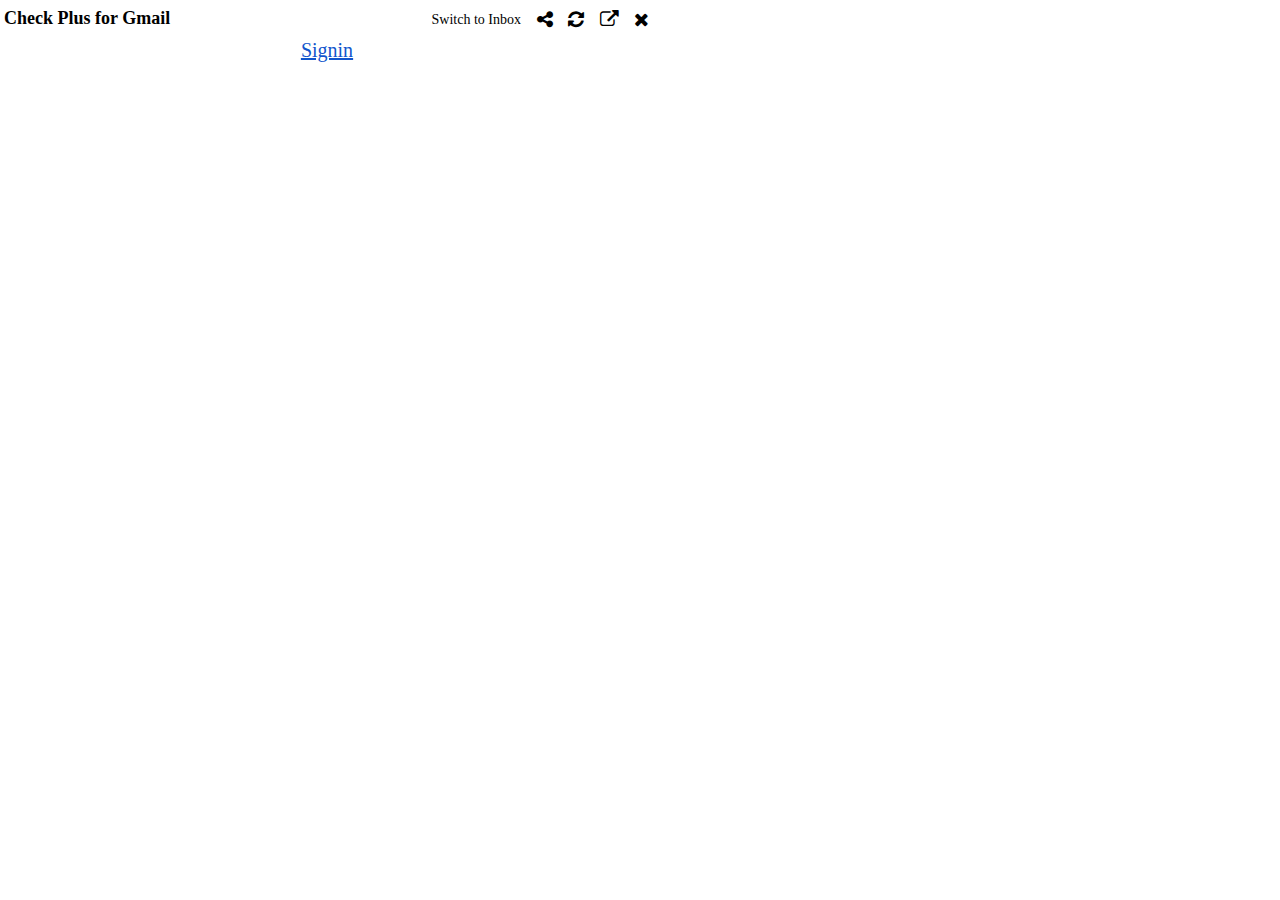
==== CheckEmail/index.html @ 22c5bc47 "List emails" ====
<!DOCTYPE html>
<html>
<head>
<title>Check Gmail</title>
<link rel="stylesheet" type="text/css" href="css/font-awesome.min.css">
<link rel="stylesheet" type="text/css" href="css/style.css">
</head>
<body>
<div id="header">
	<div class="header-left">
		<i class="icon-email"></i>
		<span>Check Plus for Gmail</span>
	</div>
	<div class="header-right">
		<span>Switch to Inbox</span>
		<i class="fa fa-share-alt fa-lg"></i>
		<i class="fa fa-refresh fa-lg"></i>
		<i class="fa fa-external-link fa-lg btn-open-gmail"></i>
		<i class="fa fa-times fa-lg btn-close"></i>
	</div>
</div>
<div id="inbox">Inbox</div>
<div id="listMail"></div>

</body>
<script src="js/jquery.min.js"></script>
<script src="js/app.js"></script>
</html>
---- CheckEmail/css/style.css ----
body {
	width: 650px;
/*	height: 300px;
*/	font-size: 14px;
	margin: 8px 2px;
}
i {
	cursor: pointer;
}
ul, li {
	list-style: none;
}
p {
	margin: 0 0 5px 0;
}
#header {
	margin: 0px 0px 10px 2px;
}
.header-left {
	font-size: 18px;
	font-weight: bold;
	display: inline-block;
	width: 54%;
}
.header-right {
	display: inline-block;
	width: 45%;
	text-align: right;
}
.header-right i {
	margin-left: 12px;
}
#inbox {
  border: 1px solid #ccc;
  margin: 0 2px;
  text-align: center;
  font-size: 11px;
  cursor: pointer;
  background-image: -webkit-gradient(linear, left top, left bottom, from(#fafafa), to(#f3f3f3));
}
#inbox:hover {
	background-image: -webkit-gradient(linear, left top, left bottom, from(#f3f3f3), to(#fafafa));
}
#listMail ul {
	padding: 0 2px;
	margin: 0;
}
#listMail li {
	border: 1px solid #cccccc;
	border-top: none;
	padding: 5px 10px;
	cursor: pointer;
}
#listMail li .name-author {
	font-weight: bold;
}
#listMail li .summary {
	color: #A1A1A1;
}
#btn-signin {
	text-align: center;
	font-size: 20px;
	color: #15c;
	display: block;
}
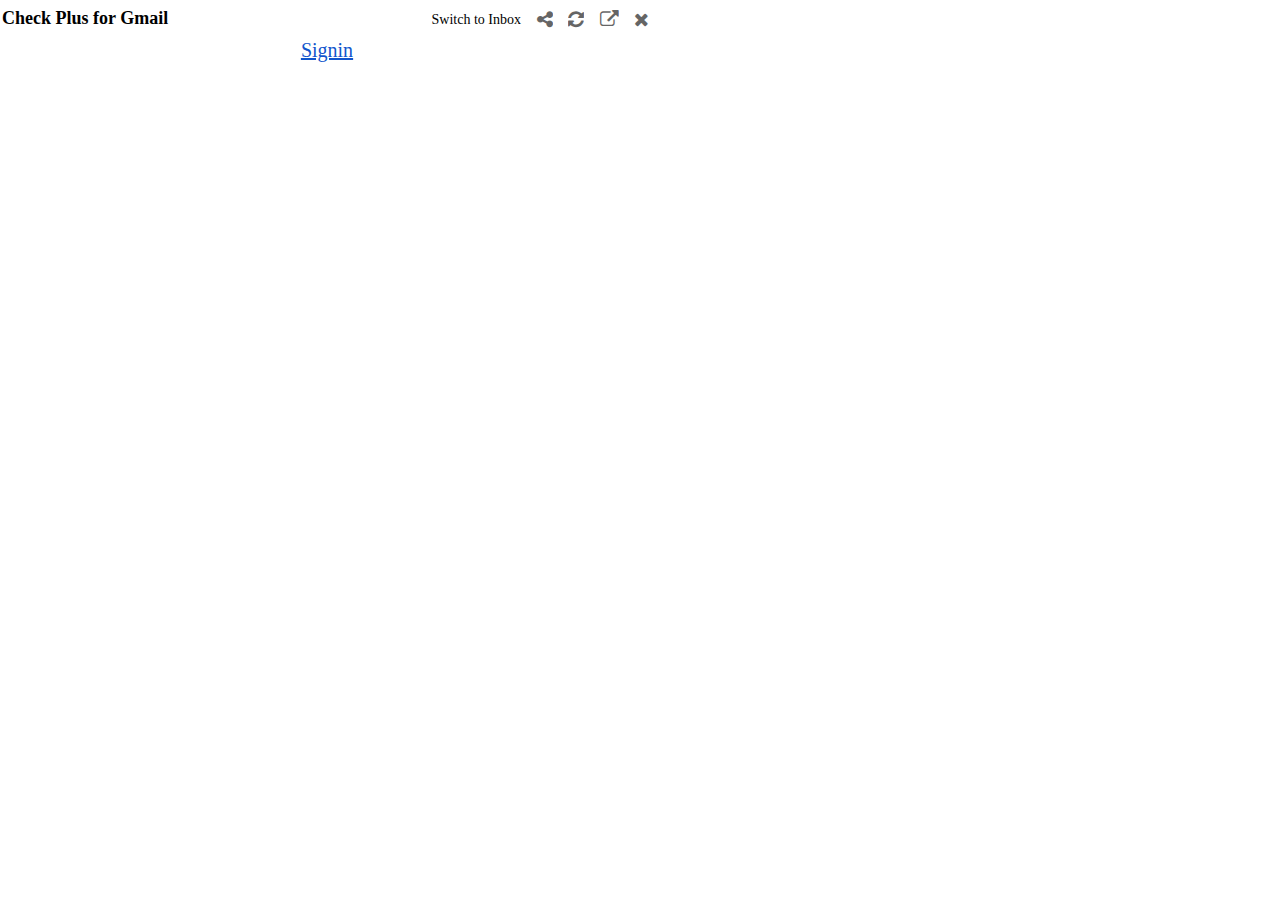
==== commit 03e2ccb5: "Change createTab function" ====
--- a/CheckEmail/index.html
+++ b/CheckEmail/index.html
@@ -6,6 +6,7 @@
 <link rel="stylesheet" type="text/css" href="css/style.css">
 </head>
 <body>
+<span id="alert">Loading...</span>
 <div id="header">
 	<div class="header-left">
 		<i class="icon-email"></i>
@@ -14,10 +15,13 @@
 	<div class="header-right">
 		<span>Switch to Inbox</span>
 		<i class="fa fa-share-alt fa-lg"></i>
-		<i class="fa fa-refresh fa-lg"></i>
+		<i class="fa fa-refresh fa-lg btn-reload"></i>
 		<i class="fa fa-external-link fa-lg btn-open-gmail"></i>
 		<i class="fa fa-times fa-lg btn-close"></i>
 	</div>
+</div>
+<div id="informationPersonal">
+	<p class="myEmailName"></p>
 </div>
 <div id="inbox">Inbox</div>
 <div id="listMail"></div>
--- a/CheckEmail/css/style.css
+++ b/CheckEmail/css/style.css
@@ -6,15 +6,22 @@
 }
 i {
 	cursor: pointer;
+	opacity: 0.6;
 }
-ul, li {
-	list-style: none;
+i:hover {
+	opacity: 1;
 }
 p {
-	margin: 0 0 5px 0;
+	margin: 5px 0;
+}
+#alert {
+	display: none;
+	position: absolute;
+	top: 0;
+	left: 50%;
 }
 #header {
-	margin: 0px 0px 10px 2px;
+	margin-bottom: 10px;
 }
 .header-left {
 	font-size: 18px;
@@ -32,7 +39,7 @@
 }
 #inbox {
   border: 1px solid #ccc;
-  margin: 0 2px;
+  /* margin: 0 2px; */
   text-align: center;
   font-size: 11px;
   cursor: pointer;
@@ -42,7 +49,7 @@
 	background-image: -webkit-gradient(linear, left top, left bottom, from(#f3f3f3), to(#fafafa));
 }
 #listMail ul {
-	padding: 0 2px;
+	padding: 0;
 	margin: 0;
 }
 #listMail li {
@@ -62,4 +69,23 @@
 	font-size: 20px;
 	color: #15c;
 	display: block;
-}+}
+#informationPersonal {
+	background-image: -webkit-gradient(linear, left top, left bottom, from(#fafafa), to(#f3f3f3));
+	border: 1px solid #cccccc;
+	border-bottom: none;
+	padding: 8px 10px;
+}
+#informationPersonal:hover {
+	background-image: -webkit-gradient(linear, left top, left bottom, from(#f3f3f3), to(#fafafa));
+	cursor: pointer;
+}
+.myEmailName {
+	margin: 0;
+	font-weight: bold;
+}
+
+
+
+
+
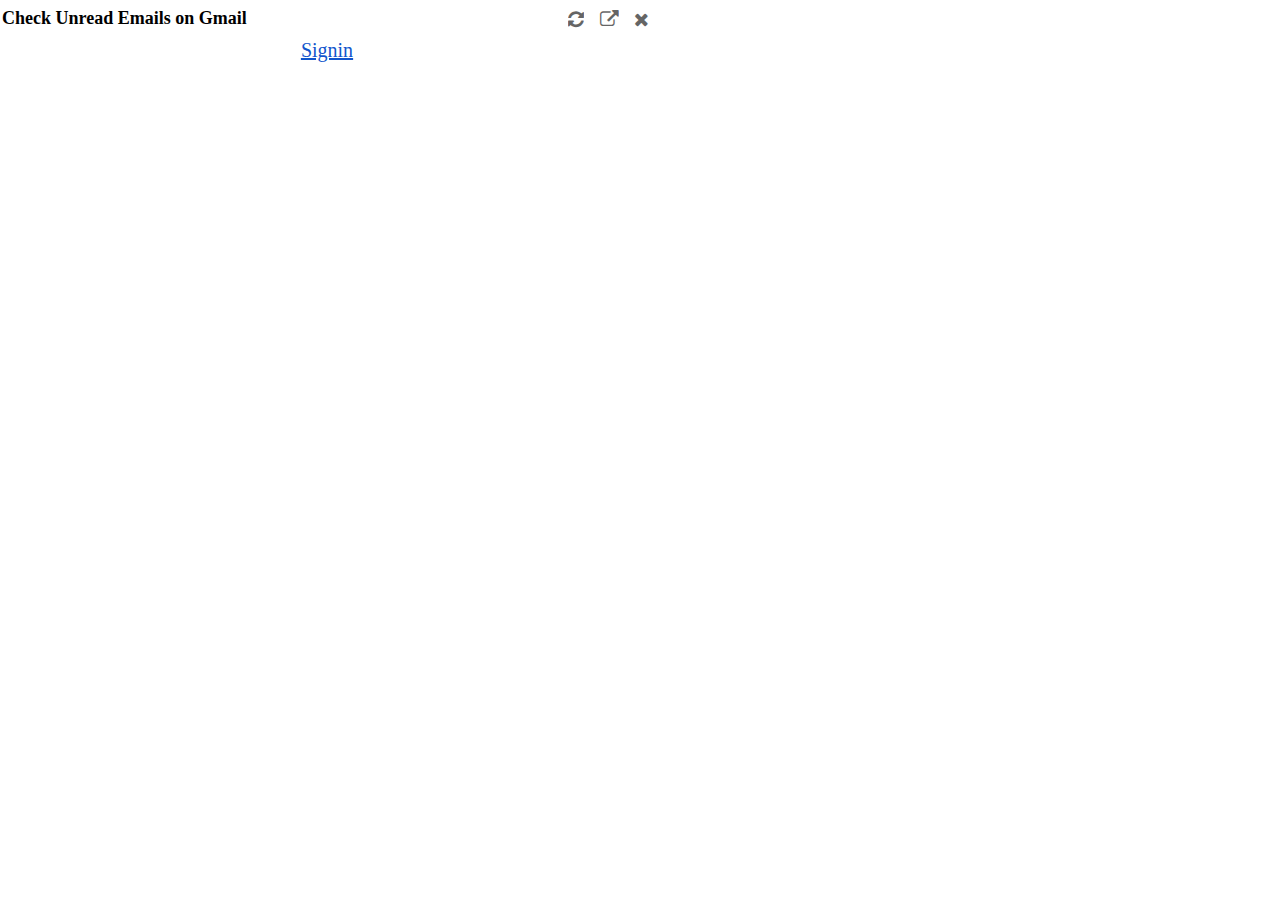
==== commit e1e5dc69: "Add scrollbar for emails list" ====
--- a/CheckEmail/index.html
+++ b/CheckEmail/index.html
@@ -10,11 +10,11 @@
 <div id="header">
 	<div class="header-left">
 		<i class="icon-email"></i>
-		<span>Check Plus for Gmail</span>
+		<span>Check Unread Emails on Gmail</span>
 	</div>
 	<div class="header-right">
-		<span>Switch to Inbox</span>
-		<i class="fa fa-share-alt fa-lg"></i>
+		<!-- <span>Switch to Inbox</span> -->
+		<!-- <i class="fa fa-share-alt fa-lg"></i> -->
 		<i class="fa fa-refresh fa-lg btn-reload"></i>
 		<i class="fa fa-external-link fa-lg btn-open-gmail"></i>
 		<i class="fa fa-times fa-lg btn-close"></i>
@@ -22,11 +22,13 @@
 </div>
 <div id="informationPersonal">
 	<p class="myEmailName"></p>
+	<!-- <i class="fa fa-link fa-lg btn-page-link"></i> -->
 </div>
 <div id="inbox">Inbox</div>
 <div id="listMail"></div>
 
 </body>
 <script src="js/jquery.min.js"></script>
+<script src="js/moment.min.js"></script>
 <script src="js/app.js"></script>
 </html>--- a/CheckEmail/css/style.css
+++ b/CheckEmail/css/style.css
@@ -16,9 +16,13 @@
 }
 #alert {
 	display: none;
-	position: absolute;
-	top: 0;
-	left: 50%;
+  position: absolute;
+  top: 0;
+  left: 50%;
+  background: rgb(253, 246, 207);
+  padding: 2px 5px;
+  border-radius: 1px;
+  margin-top: 2px;
 }
 #header {
 	margin-bottom: 10px;
@@ -48,6 +52,10 @@
 #inbox:hover {
 	background-image: -webkit-gradient(linear, left top, left bottom, from(#f3f3f3), to(#fafafa));
 }
+#listMail {
+	overflow-x: scroll;
+  	height: 500px;
+}
 #listMail ul {
 	padding: 0;
 	margin: 0;
@@ -60,9 +68,15 @@
 }
 #listMail li .name-author {
 	font-weight: bold;
+	display: inline-block;
 }
 #listMail li .summary {
 	color: #A1A1A1;
+}
+#listMail li .date {
+	display: inline-block;
+  vertical-align: top;
+  float: right;
 }
 #btn-signin {
 	text-align: center;
@@ -83,9 +97,13 @@
 .myEmailName {
 	margin: 0;
 	font-weight: bold;
+	display: inline-block;
+}
+.btn-page-link {
+	display: inline-block;
+    float: right;
 }
 
 
 
 
-
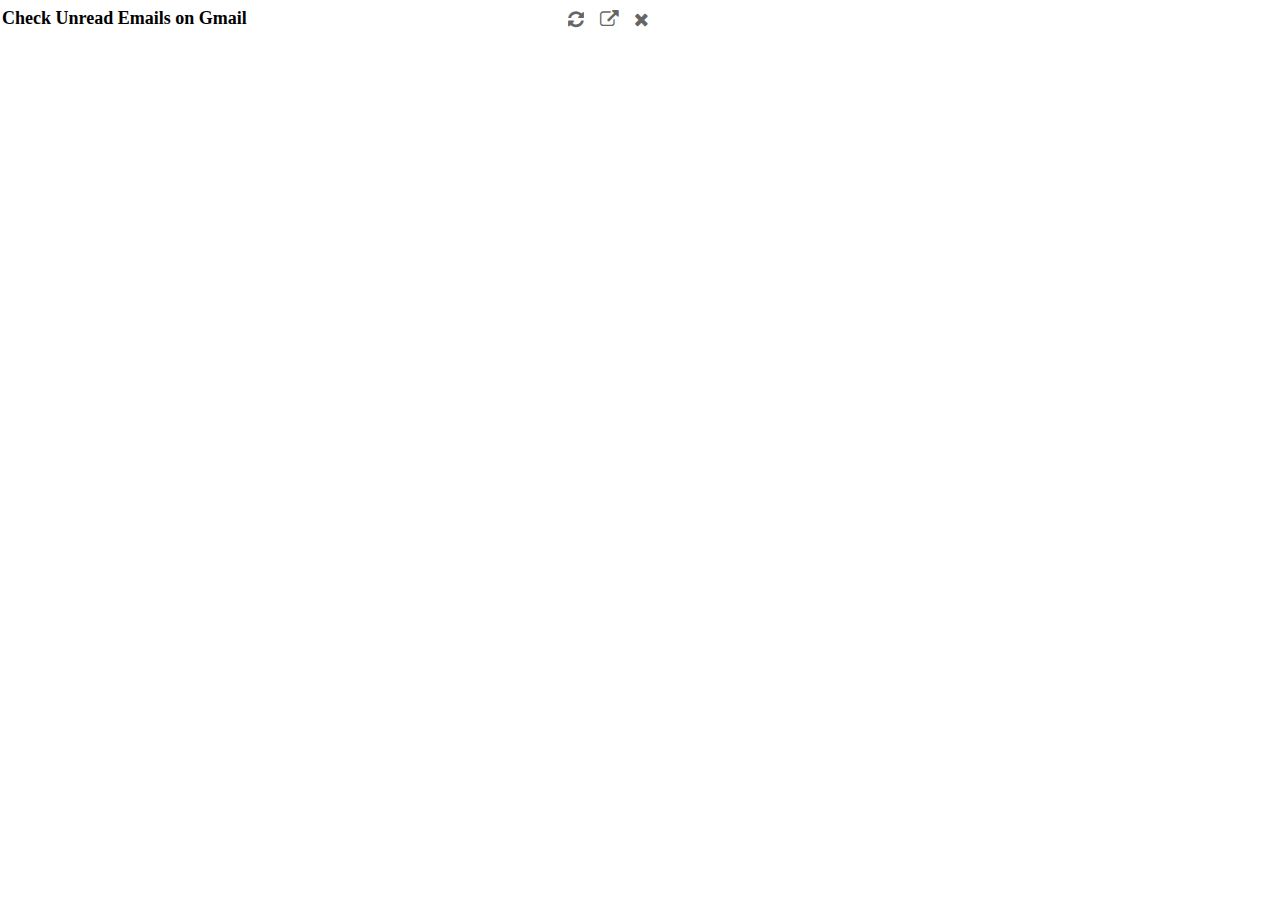
==== commit 239e3ec7: "Add information for new email" ====
--- a/CheckEmail/index.html
+++ b/CheckEmail/index.html
@@ -22,7 +22,12 @@
 </div>
 <div id="informationPersonal">
 	<p class="myEmailName"></p>
-	<!-- <i class="fa fa-link fa-lg btn-page-link"></i> -->
+	<i class="fa fa-search fa-lg btn-search right"></i>
+	<div id="btn-search" class="right">
+		<input type="text">
+		<a id="btn-submit">Search</a>
+		<a id="btn-cancel">Cancel</a>
+	</div>
 </div>
 <div id="inbox">Inbox</div>
 <div id="listMail"></div>
--- a/CheckEmail/css/style.css
+++ b/CheckEmail/css/style.css
@@ -1,7 +1,7 @@
 body {
 	width: 650px;
-/*	height: 300px;
-*/	font-size: 14px;
+	height: 0;
+	font-size: 14px;
 	margin: 8px 2px;
 }
 i {
@@ -13,6 +13,9 @@
 }
 p {
 	margin: 5px 0;
+}
+.right {
+	float: right;
 }
 #alert {
 	display: none;
@@ -53,8 +56,9 @@
 	background-image: -webkit-gradient(linear, left top, left bottom, from(#f3f3f3), to(#fafafa));
 }
 #listMail {
-	overflow-x: scroll;
+	overflow-x: hidden;
   	height: 500px;
+	overflow-y: scroll;
 }
 #listMail ul {
 	padding: 0;
@@ -103,7 +107,14 @@
 	display: inline-block;
     float: right;
 }
-
-
-
-
+#btn-search {
+	display: none;
+}
+#btn-search a {
+  border: 1px solid #ccc;
+  padding: 0px 5px 3px 5px;
+  display: inline-block;
+  vertical-align: top;
+  font-size: 12px;
+  font-weight: bold;
+}